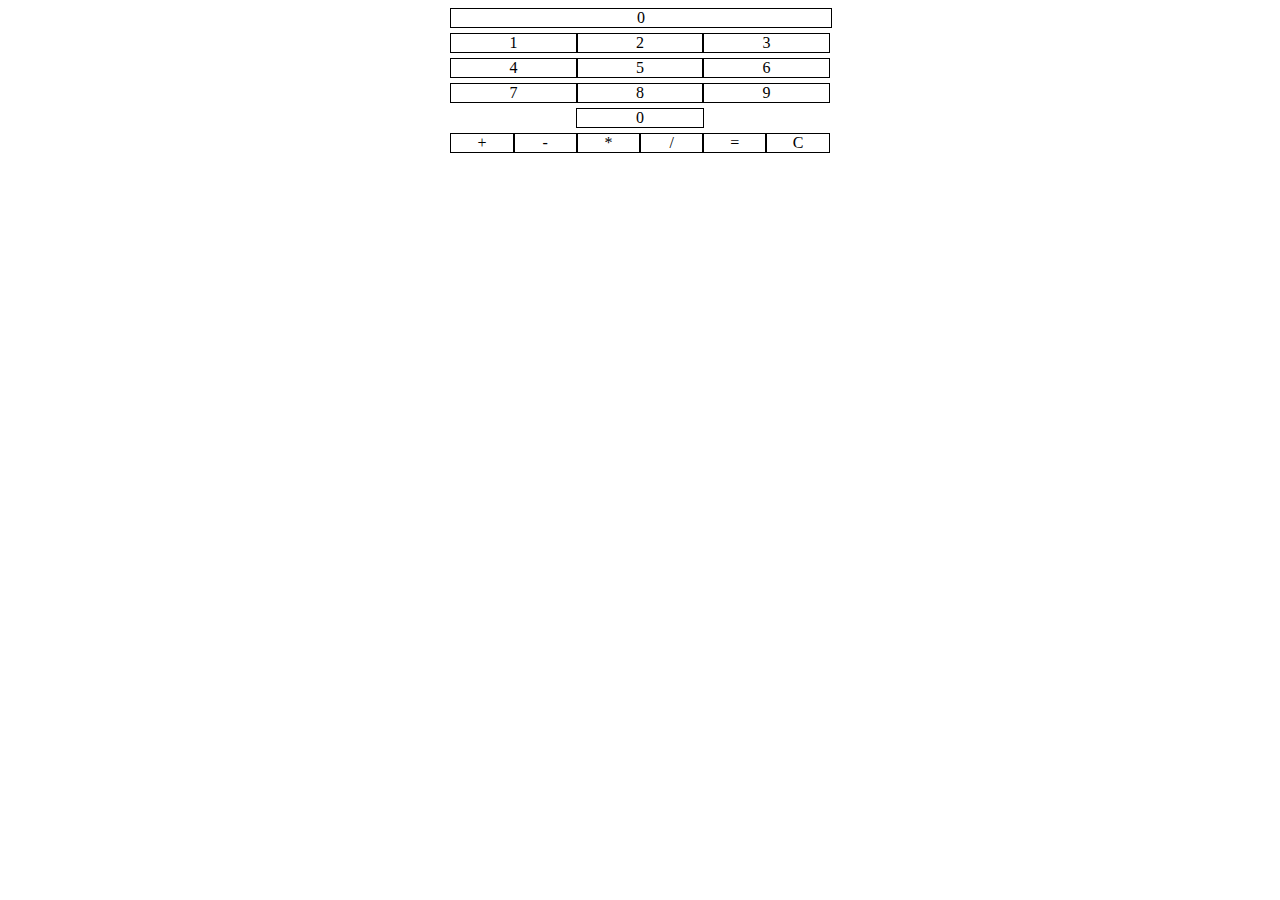
==== EXO2/index.html @ 3969f285 "Basic digital calculator." ====
<!DOCTYPE html>
<head>
	<title>
		Exercice 2 - Javascript Calculatrice
	</title>
	<script type="text/javascript" src="javascript.js"></script>
</head>
	<body>
		<div class="fourthRow" style="width: 30%; margin: 5px auto 5px auto; text-align: center;">
			<div id="result" style="width: 100%; margin: 0 auto 0 auto; border: 1px solid Black;">
				0
			</div>
		</div>
		<div class="firstRow" style="width: 30%; display: flex; justify-content: space-between; margin: 5px auto 5px auto; text-align: center;">
			<div style="width: 33.33%; border: 1px solid Black;" onClick="add_to_array(1);">
				1
			</div>
			<div style="width: 33.33%; border: 1px solid Black;" onClick="add_to_array(2);">
				2
			</div>
			<div style="width: 33.33%; border: 1px solid Black;" onClick="add_to_array(3);">
				3
			</div>
		</div>
		<div class="secondRow" style="width: 30%; display: flex; justify-content: space-between; margin: 5px auto 5px auto; text-align: center;">
			<div style="width: 33.33%; border: 1px solid Black;" onClick="add_to_array(4);">
				4
			</div>
			<div style="width: 33.33%; border: 1px solid Black;" onClick="add_to_array(5);">
				5
			</div>
			<div style="width: 33.33%; border: 1px solid Black;" onClick="add_to_array(6);">
				6
			</div>
		</div>
		<div class="thirdRow" style="width: 30%; display: flex; justify-content: space-between; margin: 5px auto 5px auto; text-align: center;">
			<div style="width: 33.33%; border: 1px solid Black;" onClick="add_to_array(7);">
				7
			</div>
			<div style="width: 33.33%; border: 1px solid Black;" onClick="add_to_array(8);">
				8
			</div>
			<div style="width: 33.33%; border: 1px solid Black;" onClick="add_to_array(9);">
				9
			</div>
		</div>
		<div class="fourthRow" style="width: 30%; margin: 5px auto 5px auto; text-align: center;">
			<div style="width: 33.33%; margin: 0 auto 0 auto; border: 1px solid Black;" onClick="add_to_array(0);">
				0
			</div>
		</div>
		<div class="fifthRow" style="width: 30%; display: flex; justify-content: space-between; margin: 5px auto 5px auto; text-align: center;">
			<div style="width: 33.33%; border: 1px solid Black;" onClick="operationTypeAdding('+');">
				+
			</div>
			<div style="width: 33.33%; border: 1px solid Black;" onClick="operationTypeAdding('-');">
				-
			</div>
			<div style="width: 33.33%; border: 1px solid Black;" onClick="operationTypeAdding('*');">
				*
			</div>
			<div style="width: 33.33%; border: 1px solid Black;" onClick="operationTypeAdding('/');">
				/
			</div>
			<div style="width: 33.33%; border: 1px solid Black;" onClick="calculation();">
				=
			</div>
			<div style="width: 33.33%; border: 1px solid Black;" onClick="clear_calculation();">
				C
			</div>
		</div>
	</body>
</html>
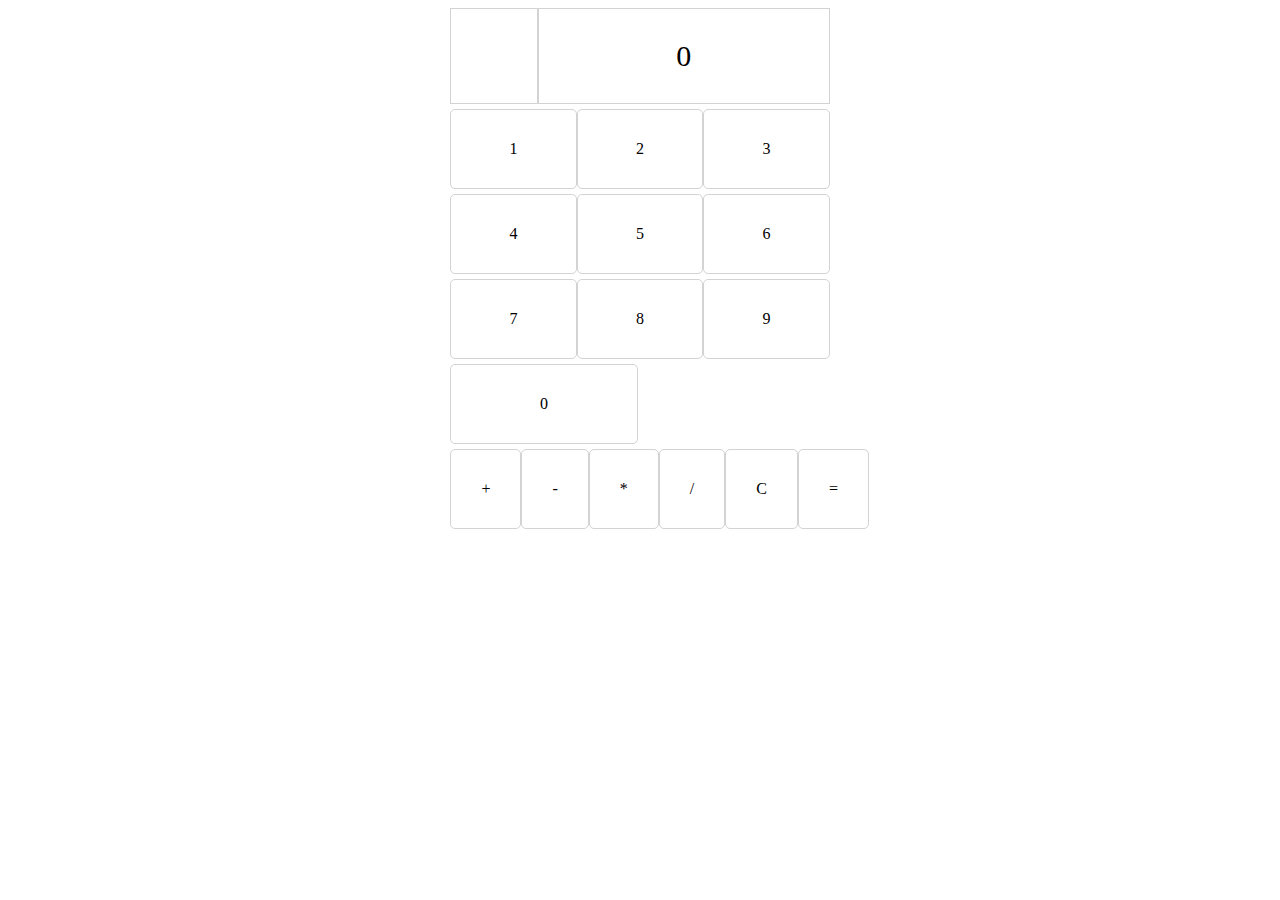
==== commit 10cf2f87: "Add some graphics." ====
--- a/EXO2/index.html
+++ b/EXO2/index.html
@@ -3,70 +3,74 @@
 	<title>
 		Exercice 2 - Javascript Calculatrice
 	</title>
+	<link rel="stylesheet" type="text/css" href="stylesheet.css">
+	<link href="https://stackpath.bootstrapcdn.com/bootstrap/4.1.3/css/bootstrap.min.css" rel="stylesheet" integrity="sha384-MCw98/SFnGE8fJT3GXwEOngsV7Zt27NXFoaoApmYm81iuXoPkFOJwJ8ERdknLPMO" crossorigin="anonymous">
 	<script type="text/javascript" src="javascript.js"></script>
 </head>
 	<body>
-		<div class="fourthRow" style="width: 30%; margin: 5px auto 5px auto; text-align: center;">
-			<div id="result" style="width: 100%; margin: 0 auto 0 auto; border: 1px solid Black;">
+		<div class="first_row">
+			<div id="operator">
+			</div>
+			<div id="result">
 				0
 			</div>
 		</div>
-		<div class="firstRow" style="width: 30%; display: flex; justify-content: space-between; margin: 5px auto 5px auto; text-align: center;">
-			<div style="width: 33.33%; border: 1px solid Black;" onClick="add_to_array(1);">
+		<div class="number_row">
+			<div class="number" onClick="add_to_array(1);">
 				1
 			</div>
-			<div style="width: 33.33%; border: 1px solid Black;" onClick="add_to_array(2);">
+			<div class="number" onClick="add_to_array(2);">
 				2
 			</div>
-			<div style="width: 33.33%; border: 1px solid Black;" onClick="add_to_array(3);">
+			<div class="number" onClick="add_to_array(3);">
 				3
 			</div>
 		</div>
-		<div class="secondRow" style="width: 30%; display: flex; justify-content: space-between; margin: 5px auto 5px auto; text-align: center;">
-			<div style="width: 33.33%; border: 1px solid Black;" onClick="add_to_array(4);">
+		<div class="number_row">
+			<div class="number" onClick="add_to_array(4);">
 				4
 			</div>
-			<div style="width: 33.33%; border: 1px solid Black;" onClick="add_to_array(5);">
+			<div class="number" onClick="add_to_array(5);">
 				5
 			</div>
-			<div style="width: 33.33%; border: 1px solid Black;" onClick="add_to_array(6);">
+			<div class="number" onClick="add_to_array(6);">
 				6
 			</div>
 		</div>
-		<div class="thirdRow" style="width: 30%; display: flex; justify-content: space-between; margin: 5px auto 5px auto; text-align: center;">
-			<div style="width: 33.33%; border: 1px solid Black;" onClick="add_to_array(7);">
+		<div class="number_row">
+			<div class="number" onClick="add_to_array(7);">
 				7
 			</div>
-			<div style="width: 33.33%; border: 1px solid Black;" onClick="add_to_array(8);">
+			<div class="number" onClick="add_to_array(8);">
 				8
 			</div>
-			<div style="width: 33.33%; border: 1px solid Black;" onClick="add_to_array(9);">
+			<div class="number" onClick="add_to_array(9);">
 				9
 			</div>
 		</div>
 		<div class="fourthRow" style="width: 30%; margin: 5px auto 5px auto; text-align: center;">
-			<div style="width: 33.33%; margin: 0 auto 0 auto; border: 1px solid Black;" onClick="add_to_array(0);">
+			<div class="number" onClick="add_to_array(0);">
 				0
 			</div>
 		</div>
-		<div class="fifthRow" style="width: 30%; display: flex; justify-content: space-between; margin: 5px auto 5px auto; text-align: center;">
-			<div style="width: 33.33%; border: 1px solid Black;" onClick="operationTypeAdding('+');">
+		<div class="operators">
+			<div class="number" onClick="operationTypeAdding('+');">
 				+
 			</div>
-			<div style="width: 33.33%; border: 1px solid Black;" onClick="operationTypeAdding('-');">
+			<div class="number" onClick="operationTypeAdding('-');">
 				-
 			</div>
-			<div style="width: 33.33%; border: 1px solid Black;" onClick="operationTypeAdding('*');">
+			<div class="number" onClick="operationTypeAdding('*');">
 				*
 			</div>
-			<div style="width: 33.33%; border: 1px solid Black;" onClick="operationTypeAdding('/');">
+			<div class="number" onClick="operationTypeAdding('/');">
 				/
 			</div>
-			<div style="width: 33.33%; border: 1px solid Black;" onClick="calculation();">
+			<div class="number bg-danger" onClick="clear_calculation();">
+				C
+			</div>
+			<div class="number bg-warning" onClick="calculation();">
 				=
-			</div>
-			<div style="width: 33.33%; border: 1px solid Black;" onClick="clear_calculation();">
-				C
 			</div>
 		</div>
 	</body>
--- a/EXO2/stylesheet.css
+++ b/EXO2/stylesheet.css
@@ -0,0 +1,51 @@
+.first_row
+{
+	width: 30%;
+	margin: 5px auto 5px auto;
+	text-align: center;
+	display: flex;
+	justify-content: space-between;
+}
+
+#operator
+{
+	width: 10%;
+	margin: 0 auto 0 auto;
+	border: 1px solid lightgrey;
+	padding: 30px;
+}
+
+#result
+{
+	width: 90%;
+	margin: 0 auto 0 auto;
+	border: 1px solid lightgrey;
+	padding: 30px;
+	font-size: 30px;
+}
+
+.number_row
+{
+	width: 30%;
+	display: flex;
+	justify-content: space-between;
+	margin: 5px auto 5px auto;
+	text-align: center;"
+}
+
+.number
+{
+	width: 33%;
+	border: 1px solid lightgrey;
+	border-radius: 5px;
+	padding: 30px;
+}
+
+.operators
+{
+	width: 30%;
+	display: flex;
+	justify-content: space-between;
+	margin: 5px auto 5px auto;
+	text-align: center;
+}